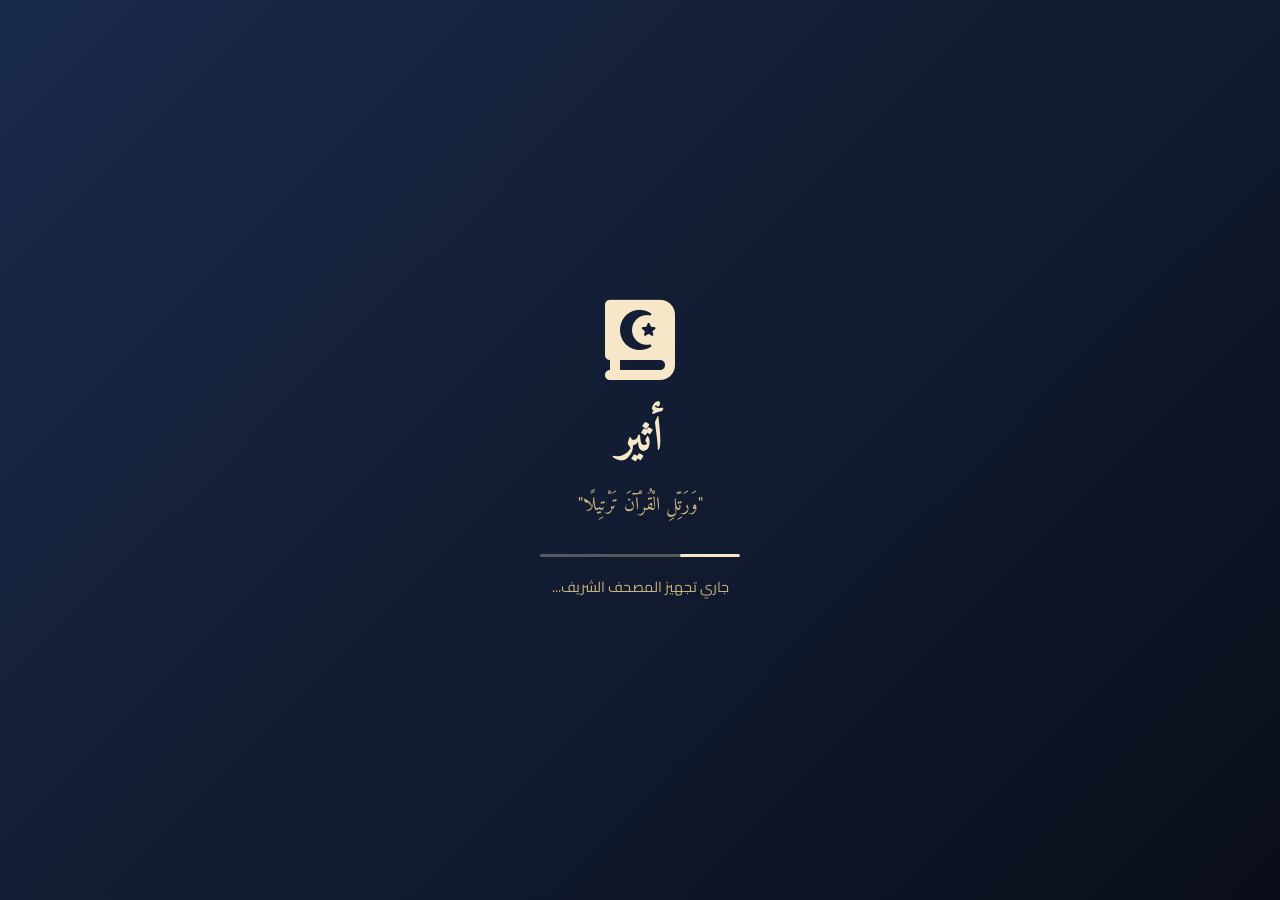
==== index.html @ 5342d375 "Add files via upload" ====
<!DOCTYPE html>
<html lang="ar" dir="rtl">
<head>
    <meta charset="UTF-8">
    <meta name="viewport" content="width=device-width, initial-scale=1.0, viewport-fit=cover">
    <title>أثير | القرآن الكريم</title>

    <meta name="description" content="أثير - منصة قرآنية فاخرة لتلاوة وحفظ القرآن الكريم مع تفسير ميسر وأصوات 15 قارئاً. تجربة روحانية عصرية في بيئة هادئة." />
    <meta property="og:title" content="أثير | القرآن الكريم" />
    <meta property="og:description" content="أثير - منصة قرآنية متكاملة مع تفسير ميسر، أصوات قراء متعددة، وضع التسميع، والإشارات المرجعية. رفيقك الهادئ للحفظ والتدبر." />
    <meta property="og:type" content="website" />
    <meta property="og:url" content="https://sarah-tech-core.github.io/Atheer/" />
    <meta property="og:image" content="https://sarah-tech-core.github.io/Atheer/icon-512.png" />

    <link rel="manifest" href="manifest.json">
    <meta name="theme-color" content="#1a2a4a">
    <meta name="apple-mobile-web-app-capable" content="yes">
    <meta name="apple-mobile-web-app-status-bar-style" content="black-translucent">
    <meta name="apple-mobile-web-app-title" content="أثير">

    <link rel="preconnect" href="https://fonts.googleapis.com">
    <link rel="preconnect" href="https://fonts.gstatic.com" crossorigin>
    <link href="https://fonts.googleapis.com/css2?family=Amiri:ital,wght@0,400;0,700;1,400;1,700&family=Cairo:wght@400;600;700&family=Noto_Naskh_Arabic:wght@400;700&display=swap" rel="stylesheet">
    <link rel="stylesheet" href="style.css">
    <link rel="stylesheet" href="https://cdnjs.cloudflare.com/ajax/libs/font-awesome/6.4.0/css/all.min.css">

    <!-- JSON-LD -->
    <script type="application/ld+json">
    {
        "@context": "https://schema.org",
        "@type": "WebApplication",
        "name": "أثير",
        "alternateName": "Atheer",
        "url": "https://sarah-tech-core.github.io/Atheer/",
        "description": "أثير - منصة قرآنية متكاملة لتلاوة وحفظ القرآن الكريم مع تفسير ميسر وأصوات 15 قارئاً، وضع التسميع الذاتي، والإشارات المرجعية.",
        "applicationCategory": "Education",
        "operatingSystem": "All",
        "browserRequirements": "HTML5, JavaScript, CSS",
        "offers": {
            "@type": "Offer",
            "price": "0",
            "priceCurrency": "USD"
        },
        "image": "https://sarah-tech-core.github.io/Atheer/icon-512.png",
        "author": {
            "@type": "Person",
            "name": "فريق أثير"
        },
        "aggregateRating": {
            "@type": "AggregateRating",
            "ratingValue": "4.9",
            "ratingCount": "127",
            "bestRating": "5"
        }
    }
    </script>
</head>
<body>

    <div id="splash-screen" class="splash-screen">
        <div class="splash-content">
            <i class="fa-solid fa-book-quran splash-icon"></i>
            <h1>أثير</h1>
            <p class="splash-verse">"وَرَتِّلِ الْقُرْآنَ تَرْتِيلًا"</p>
            <div class="splash-loader"><div class="loader-bar"></div></div>
            <p class="splash-loading-text">جاري تجهيز المصحف الشريف...</p>
        </div>
    </div>

    <div id="resume-modal" class="resume-modal style-hidden">
        <div class="resume-modal-content">
            <i class="fa-solid fa-clock-rotate-left resume-icon"></i>
            <h3>هل تريد الاستكمال من حيث توقفت؟</h3>
            <p id="resume-info-text">كانت آخر مرة تتلو فيها سورة <span id="last-surah-name"></span> عند الدقيقة <span id="last-time-text"></span></p>
            <div class="resume-buttons">
                <button id="resume-yes-btn" class="resume-btn resume-yes">نعم، استكمل</button>
                <button id="resume-no-btn" class="resume-btn resume-no">بدأ من جديد</button>
            </div>
        </div>
    </div>

    <div id="privacy-modal" class="privacy-modal style-hidden">
        <div class="privacy-content">
            <div class="privacy-icon">
                <svg xmlns="http://www.w3.org/2000/svg" viewBox="0 0 24 24" fill="none" stroke="currentColor" stroke-width="1.8" stroke-linecap="round" stroke-linejoin="round" style="width: 55px; height: 55px; color: #1a2a4a;">
                    <path d="M12 22s8-4 8-10V5l-8-3-8 3v7c0 6 8 10 8 10z"/>
                    <path d="M12 22V2"/>
                </svg>
            </div>
            <h3>خصوصيتك تهمنا</h3>
            <p>نحن نستخدم <strong>Google Analytics</strong> بشكل مجهول تماماً لتحسين أداء الموقع وفهم كيفية استخدامه. لا يتم جمع أي بيانات شخصية.</p>
            <div class="privacy-actions">
                <button id="privacy-accept" class="privacy-btn accept"><i class="fa-regular fa-circle-check"></i> موافق</button>
                <button id="privacy-reject" class="privacy-btn reject"><i class="fa-regular fa-circle-xmark"></i> رفض</button>
            </div>
        </div>
    </div>
    <div id="privacy-overlay" class="overlay privacy-overlay style-hidden"></div>

    <div id="settings-modal" class="settings-modal style-hidden">
        <div class="settings-content">
            <div class="settings-header">
                <h3><i class="fa-solid fa-sliders-h"></i> الإعدادات</h3>
                <button id="close-settings-btn" class="btn-close-modal-circle" title="إغلاق الإعدادات">
                    <i class="fa-solid fa-xmark"></i>
                </button>
            </div>
            <div class="settings-body">
                <div class="setting-group">
                    <label class="setting-label"><i class="fa-solid fa-palette"></i> الثيم اللوني</label>
                    <div class="theme-options">
                        <button class="theme-option" data-theme="default" style="background: #2c5234; color: white;">الأخضر</button>
                        <button class="theme-option" data-theme="pink" style="background: #b5838d; color: white;">الوردي</button>
                        <button class="theme-option" data-theme="beige" style="background: #f5e6d3; color: #5a3e2b;">البيج</button>
                        <button class="theme-option active" data-theme="navy" style="background: #1a2a4a; color: #f5e7c8;">الأزرق</button>
                    </div>
                </div>

                <div class="setting-group">
                    <label class="setting-label"><i class="fa-solid fa-moon"></i> الوضع الليلي</label>
                    <div class="toggle-switch-container">
                        <input type="checkbox" id="settings-dark-mode-toggle" class="toggle-switch">
                        <label for="settings-dark-mode-toggle" class="toggle-switch-label">فعّل الوضع الليلي</label>
                    </div>
                </div>

                <div class="setting-group">
                    <label class="setting-label"><i class="fa-solid fa-user-shield"></i> الخصوصية والبيانات</label>
                    
                    <button id="clear-bookmarks-btn" class="settings-action-btn delete-action" style="border-color: rgba(219, 68, 85, 0.2); color: #db4455;">
                        <i class="fa-solid fa-trash-can"></i> حذف جميع الإشارات المرجعية
                    </button>
                    
                    <button id="clear-cache-btn" class="settings-action-btn cache-action" style="border-color: rgba(218, 165, 32, 0.2); color: #daa520;">
                        <i class="fa-solid fa-clock-rotate-left"></i> مسح التخزين المؤقت (Cache)
                    </button>

                    <button id="reset-privacy-btn" class="settings-action-btn">
                        <i class="fa-solid fa-arrow-rotate-right"></i> إعادة تعيين خيار الخصوصية
                    </button>
                    
                    <p class="settings-note"><i class="fa-solid fa-lightbulb" style="color: #daa520; margin-left: 4px;"></i> بعد مسح التخزين المؤقت، سيتم إعادة تحميل التطبيق.</p>
                </div>

                <div class="setting-group footer-note">
                    <p class="settings-credit"> أثير | رفيقك الهادئ لتلاوة وحفظ القرآن 🌿🌷</p>
                </div>
            </div>
        </div>
    </div>
    <div id="settings-overlay" class="overlay settings-overlay style-hidden"></div>

    <header>
        <div class="container header-container">
            <h1><i class="fa-solid fa-book-quran"></i> أثير</h1>
            <div class="header-actions">
                <button id="settings-toggle-btn" class="btn-action-nav float-btn" title="الإعدادات">
                    <i class="fa-solid fa-sliders-h"></i>
                </button>
                <button id="bookmark-sidebar-toggle" class="btn-action-nav float-btn" title="الآيات التي تحتاج تثبيت">
                    <i class="fa-solid fa-bookmark"></i>
                    <span id="bookmark-badge" class="badge">0</span>
                </button>
            </div>
        </div>
    </header>

    <section class="controls-section container">
        <div class="search-box">
            <i class="fa-solid fa-magnifying-glass"></i>
            <input type="text" id="search-input" placeholder="ابحث عن اسم السورة أو رقمها...">
        </div>
        <div class="controls-interactive">
            <button id="memorization-mode-btn" class="btn-memorize float-btn-rect">
                <i class="fa-solid fa-eye-slash"></i>
                <span>وضع التسميع الذاتي: معطّل</span>
            </button>
            <button id="auto-play-toggle-btn" class="btn-autoplay active float-btn-rect">
                <i class="fa-solid fa-volume-high"></i>
                <span>التلاوة التلقائية: مفعّلة</span>
            </button>
            <div class="reciter-select">
                <label for="reciter-dropdown">اختر القارئ:</label>
                <select id="reciter-dropdown">
                    <option value="https://server8.mp3quran.net/afs/">مشاري بن راشد العفاسي</option>
                    <option value="https://server10.mp3quran.net/minsh/">محمد الصديق المنشاوي</option>
                    <option value="https://server13.mp3quran.net/husr/">محمود خليل الحصري</option>
                    <option value="https://server10.mp3quran.net/jleel/">خالد الجليل</option>
                    <option value="https://server6.mp3quran.net/abkr/">إدريس أبكر</option>
                    <option value="https://server8.mp3quran.net/frs_a/">فارس عباد</option>
                    <option value="https://server12.mp3quran.net/maher/">ماهر المعيقلي</option>
                    <option value="https://server11.mp3quran.net/sds/">عبد الرحمن السديس</option>
                    <option value="https://server8.mp3quran.net/lhdan/">محمد اللحيدان</option>
                    <option value="https://server11.mp3quran.net/yasser/">ياسر الدوسري</option>
                    <option value="https://server6.mp3quran.net/qtm/">ناصر القطامي</option>
                    <option value="https://server10.mp3quran.net/ajm/">أحمد بن علي العجمي</option>
                    <option value="https://server7.mp3quran.net/s_gmd/">سعد الغامدي</option>
                    <option value="https://server8.mp3quran.net/bu_khtr/">صلاح بو خاطر</option>
                    <option value="https://server11.mp3quran.net/shatri/">أبو بكر الشاطري</option>
                </select>
            </div>
        </div>
    </section>

    <main class="container">
        <div id="global-loading" class="global-loading style-hidden">
            <i class="fa-solid fa-spinner fa-spin"></i>
            <p>جاري تحميل المصحف الشريف...</p>
        </div>
        <div id="surah-container" class="surah-grid"></div>
    </main>

    <div id="quran-modal" class="modal">
        <div class="modal-content">
            <div class="modal-header">
                <h2 id="modal-surah-title">اسم السورة</h2>
                <div class="modal-header-btns">
                    <span id="modal-mode-indicator" class="mode-indicator style-hidden">وضع التسميع نشط 💡 انقر على الآية لكشفها</span>
                    <button id="close-modal" class="btn-close-modal-circle" title="إغلاق">
                        <i class="fa-solid fa-xmark"></i>
                    </button>
                </div>
            </div>
            <div class="modal-body">
                <div id="basmala-container" class="basmala">بِسْمِ اللَّهِ الرَّحْمَٰنِ الرَّحِيمِ</div>
                <div id="ayahs-text-container" class="quran-text"></div>
            </div>
        </div>
    </div>

    <div id="bookmarks-sidebar" class="sidebar">
        <div class="sidebar-header">
            <h3><i class="fa-solid fa-bookmark"></i> آيات تحتاج تثبيت</h3>
            <button id="close-bookmarks-sidebar" class="btn-close-modal-circle" title="إغلاق">
                <i class="fa-solid fa-xmark"></i>
            </button>
        </div>
        <div id="bookmarks-container" class="sidebar-body">
            <p class="empty-msg">لا توجد آيات مضافة حالياً.</p>
        </div>
    </div>

    <div id="sidebar-overlay" class="sidebar-overlay"></div>

    <div class="floating-controls-wrapper">
        <button id="dark-mode-toggle-btn" class="floating-mini-btn" title="تبديل الوضع الليلي">
            <i class="fa-solid fa-sun" id="dark-mode-icon"></i>
        </button>
        <button id="floating-info-btn" class="floating-mini-btn" title="عن أثير">
            <i class="fa-solid fa-power-off"></i>
        </button>
    </div>

    <div id="info-popup-modal" class="modal-info">
        <div class="modal-info-content">
            <div class="modal-info-header">
                <h3><i class="fa-solid fa-circle-info"></i> عن منصة أثير</h3>
                <button id="close-info-modal" class="btn-close-modal-circle" title="إغلاق">
                    <i class="fa-solid fa-xmark"></i>
                </button>
            </div>
            <div class="modal-info-body">
                <p class="main-desc">أثير | رفيقك الهادئ لتلاوة وحفظ القرآن. 🌿🌷<br>
                هنا, في هذه المساحة الهادئة, أردنا أن نصنع لك ملاذاً يجمعك بكتاب الله بأسلوب يملأ قلبك بالسكينة.</p>
                <h4>🌷 ما الذي يجعل تجربتك معنا فريدة؟</h4>
                <ul class="features-list">
                    <li><strong>أصواتٌ تخشع لها القلوب:</strong> اخترنا لك 15 قارئاً من أعذب الأصوات.</li>
                    <li><strong>مصحف مريح للعين:</strong> نعرض لك النص القرآني بالرسم العثماني الأصيل.</li>
                    <li><strong>التفسير الميسر المعتمد:</strong> بنقرة واحدة على أي آية.</li>
                    <li><strong>رفيقك في الحفظ والتثبيت:</strong> وضع التسميع الذاتي والإشارات المرجعية.</li>
                    <li><strong>بحث بلمح البصر:</strong> محرك بحث ذكي.</li>
                    <li><strong>الانتقال التلقائي والتكرار:</strong> لتجربة استماع متواصلة.</li>
                    <li><strong>التوافق اللوني والوضع الليلي:</strong> دعم كامل للعين.</li>
                </ul>
                <hr class="privacy-divider">
                <div class="privacy-section">
                    <h4><i class="fa-solid fa-shield-heart"></i> خصوصيتك تهمنا</h4>
                    <p>نحن نحترم خصوصيتك ولا نجمع أي بيانات شخصية عنك.</p>
                </div>
                <p class="footer-blessing">جعل الله القرآن ربيع قلبك ونور صدرك. 🌿🌷</p>
            </div>
        </div>
    </div>

    <div id="tafseer-popup" class="tafseer-tooltip style-hidden">
        <div class="tafseer-popup-header">
            <span><i class="fa-solid fa-book-open"></i> التفسير الميسر</span>
            <button id="close-tafseer-btn" class="btn-close-modal-circle" title="إغلاق">
                <i class="fa-solid fa-xmark"></i>
            </button>
        </div>
        <div id="tafseer-popup-content" class="tafseer-popup-body">جاري تحميل التفسير...</div>
    </div>

    <footer class="audio-player-footer">
        <div class="container player-container">
            <div class="now-playing">
                <span id="current-surah-title">اختر سورة للاستماع والقراءة</span>
                <span id="current-reciter-name">(العفاسي)</span>
            </div>
            <div class="player-extra-controls">
                <button id="loop-surah-btn" class="btn-player-opt" title="تكرار السورة">
                    <i class="fa-solid fa-rotate-left"></i> تكرار: <span id="loop-status">معطل</span>
                </button>
                <button id="next-surah-btn" class="btn-player-opt active" title="الانتقال التلقائي">
                    <i class="fa-solid fa-forward-step"></i> انتقال: <span id="next-status">مفعل</span>
                </button>
            </div>
            <div class="audio-player-enhanced">
                <audio id="main-audio" controls></audio>
            </div>
        </div>
        <p style="font-size: 0.75rem; text-align: center; margin-top: 15px; color: var(--text-color); opacity: 0.6; width: 100%;">
            نحن نستخدم Google Analytics لتحسين الأداء.
        </p>
    </footer>

    <script>
        if ('serviceWorker' in navigator) {
            window.addEventListener('load', () => {
                navigator.serviceWorker.register('./sw.js').then(reg => {
                    console.log('Service Worker registered successfully:', reg.scope);
                }).catch(err => {
                    console.error('Service Worker registration failed:', err);
                });
            });
        }
    </script>

    <script src="script.js"></script>
</body>
</html>
---- style.css ----
:root {
    --bg-color: #fcfaf2;
    --card-bg: #ffffff;
    --text-color: #1a2a3a;
    --accent-color: #2c5234;
    --shadow-color: rgba(0, 0, 0, 0.05);
    --border-color: #e6dfd3;
    --modal-overlay: rgba(26, 42, 58, 0.4);
    --ayah-number-color: #8c764d;
    --btn-memorize-bg: #e6f4ea;
    --btn-memorize-color: #137333;
    --btn-autoplay-bg: #e8f0fe;
    --btn-autoplay-color: #1a73e8;
    --revealed-ayah-color: #b07d2a;
    --active-ayah-bg: rgba(44, 82, 52, 0.12);
    --active-ayah-border: #2c5234;
    --mem-opacity: 0.0;
    --mem-bg-color: #e6dfd3;
    --muted-color: #888;
}

[data-theme-color="pink"] {
    --bg-color: #fcf3ef;
    --card-bg: #fffaf5;
    --text-color: #4a3b3a;
    --accent-color: #b5838d;
    --shadow-color: rgba(181, 131, 141, 0.15);
    --border-color: #f0e0da;
    --modal-overlay: rgba(74, 59, 58, 0.3);
    --ayah-number-color: #b5838d;
    --btn-memorize-bg: #f7edea;
    --btn-memorize-color: #b5838d;
    --btn-autoplay-bg: #f7edea;
    --btn-autoplay-color: #b5838d;
    --revealed-ayah-color: #b5838d;
    --active-ayah-bg: rgba(181, 131, 141, 0.15);
    --active-ayah-border: #b5838d;
    --mem-bg-color: #f0e0da;
    --muted-color: #a68a86;
}

[data-theme-color="beige"] {
    --bg-color: #f8f0e6;
    --card-bg: #fffcf7;
    --text-color: #4a3520;
    --accent-color: #b8956e;
    --shadow-color: rgba(184, 149, 110, 0.15);
    --border-color: #e6d5c0;
    --modal-overlay: rgba(74, 53, 32, 0.3);
    --ayah-number-color: #b8956e;
    --btn-memorize-bg: #f3e8dd;
    --btn-memorize-color: #b8956e;
    --btn-autoplay-bg: #f3e8dd;
    --btn-autoplay-color: #b8956e;
    --revealed-ayah-color: #b8956e;
    --active-ayah-bg: rgba(184, 149, 110, 0.15);
    --active-ayah-border: #b8956e;
    --mem-bg-color: #e6d5c0;
    --muted-color: #a68a72;
}

[data-theme-color="navy"] {
    --bg-color: #e8e4dc;
    --card-bg: #fcf9f3;
    --text-color: #1a2a3a;
    --accent-color: #1a2a4a;
    --shadow-color: rgba(26, 42, 74, 0.1);
    --border-color: #c8c0b4;
    --modal-overlay: rgba(26, 42, 74, 0.3);
    --ayah-number-color: #1a2a4a;
    --btn-memorize-bg: #d6d2c8;
    --btn-memorize-color: #1a2a4a;
    --btn-autoplay-bg: #d6d2c8;
    --btn-autoplay-color: #1a2a4a;
    --revealed-ayah-color: #1a2a4a;
    --active-ayah-bg: rgba(26, 42, 74, 0.12);
    --active-ayah-border: #1a2a4a;
    --mem-bg-color: #c8c0b4;
    --muted-color: #6a7a8a;
}

/* ===== الوضع الليلي العام ===== */
[data-theme="dark"] {
    --bg-color: #0F172A;
    --card-bg: #1E293B;
    --text-color: #F1F5F9;
    --accent-color: #2DD4BF;
    --border-color: #334155;
    --shadow-color: rgba(0, 0, 0, 0.25);
    --modal-overlay: rgba(15, 23, 42, 0.7);
    --ayah-number-color: #F59E0B;
    --btn-memorize-bg: rgba(45, 212, 191, 0.15);
    --btn-memorize-color: #2DD4BF;
    --btn-autoplay-bg: rgba(26, 115, 232, 0.2);
    --btn-autoplay-color: #3b82f6;
    --revealed-ayah-color: #F59E0B;
    --mem-bg-color: #334155;
    --muted-color: #94a3b8;
}

/* ===== الوضع الليلي الخاص بالثيم الأخضر الزيتوني (افتراضي) ===== */
[data-theme="dark"][data-theme-color="default"] {
    --bg-color: #0a170e;
    --card-bg: #14261a;
    --text-color: #e8f0e5;
    --accent-color: #6a9c6a;
    --border-color: #1e3a24;
    --shadow-color: rgba(0, 0, 0, 0.5);
    --modal-overlay: rgba(10, 23, 14, 0.85);
    --ayah-number-color: #b8c49a;
    --btn-memorize-bg: rgba(106, 156, 106, 0.2);
    --btn-memorize-color: #6a9c6a;
    --btn-autoplay-bg: rgba(106, 156, 106, 0.2);
    --btn-autoplay-color: #6a9c6a;
    --revealed-ayah-color: #c9d6a8;
    --active-ayah-bg: rgba(106, 156, 106, 0.2);
    --active-ayah-border: #6a9c6a;
    --mem-bg-color: #1e3a24;
    --muted-color: #8aa88a;
}

/* ===== الوضع الليلي مع الثيم الوردي ===== */
[data-theme="dark"][data-theme-color="pink"] {
    --bg-color: #2a1f1e;
    --card-bg: #3d2c2a;
    --text-color: #f0e6e4;
    --accent-color: #d4a0ae;
    --border-color: #5a4441;
    --shadow-color: rgba(0, 0, 0, 0.4);
    --modal-overlay: rgba(42, 31, 30, 0.75);
    --ayah-number-color: #c998a6;
    --btn-memorize-bg: rgba(212, 160, 174, 0.2);
    --btn-memorize-color: #d4a0ae;
    --btn-autoplay-bg: rgba(212, 160, 174, 0.2);
    --btn-autoplay-color: #d4a0ae;
    --revealed-ayah-color: #d4a0ae;
    --active-ayah-bg: rgba(212, 160, 174, 0.2);
    --active-ayah-border: #d4a0ae;
    --mem-bg-color: #5a4441;
    --muted-color: #b09890;
}

/* ===== الوضع الليلي مع الثيم البيج (بني) ===== */
[data-theme="dark"][data-theme-color="beige"] {
    --bg-color: #2a1f16;
    --card-bg: #3d3025;
    --text-color: #f0e6d8;
    --accent-color: #c9a87c;
    --border-color: #5a4a3a;
    --shadow-color: rgba(0, 0, 0, 0.5);
    --modal-overlay: rgba(42, 31, 22, 0.8);
    --ayah-number-color: #c9a87c;
    --btn-memorize-bg: rgba(201, 168, 124, 0.2);
    --btn-memorize-color: #c9a87c;
    --btn-autoplay-bg: rgba(201, 168, 124, 0.2);
    --btn-autoplay-color: #c9a87c;
    --revealed-ayah-color: #c9a87c;
    --active-ayah-bg: rgba(201, 168, 124, 0.2);
    --active-ayah-border: #c9a87c;
    --mem-bg-color: #5a4a3a;
    --muted-color: #b09a80;
}

/* ===== الوضع الليلي مع الثيم الأزرق الداكن (كحلي داكن) ===== */
[data-theme="dark"][data-theme-color="navy"] {
    --bg-color: #0a0e1a;
    --card-bg: #141c2e;
    --text-color: #e8e4dc;
    --accent-color: #6a8cba;
    --border-color: #2a3a4a;
    --shadow-color: rgba(0, 0, 0, 0.6);
    --modal-overlay: rgba(10, 14, 26, 0.85);
    --ayah-number-color: #8aaccc;
    --btn-memorize-bg: rgba(106, 140, 186, 0.2);
    --btn-memorize-color: #6a8cba;
    --btn-autoplay-bg: rgba(106, 140, 186, 0.2);
    --btn-autoplay-color: #6a8cba;
    --revealed-ayah-color: #8aaccc;
    --active-ayah-bg: rgba(106, 140, 186, 0.2);
    --active-ayah-border: #6a8cba;
    --mem-bg-color: #2a3a4a;
    --muted-color: #7a8a9a;
}

/* ===== باقي الأنماط الأساسية ===== */
* {
    box-sizing: border-box;
    margin: 0;
    padding: 0;
    font-family: 'Amiri', 'Segoe UI', Tahoma, Geneva, Verdana, sans-serif;
    transition: background-color 0.3s, color 0.3s, transform 0.3s, box-shadow 0.3s;
}

body {
    background-color: var(--bg-color);
    color: var(--text-color);
    padding-bottom: 140px;
}

.container {
    width: 90%;
    max-width: 1200px;
    margin: 0 auto;
}

header {
    background-color: var(--card-bg);
    border-bottom: 1px solid var(--border-color);
    padding: 15px 0;
    box-shadow: 0 4px 10px var(--shadow-color);
}
.header-container {
    display: flex;
    justify-content: space-between;
    align-items: center;
}
header h1 {
    font-size: 1.6rem;
    color: var(--accent-color);
}
.header-actions {
    display: flex;
    align-items: center;
    gap: 15px;
}

.float-btn {
    background-color: var(--card-bg);
    border: 1px solid var(--border-color);
    width: 45px;
    height: 45px;
    cursor: pointer;
    border-radius: 50% !important;
    color: var(--text-color);
    font-size: 1.1rem;
    display: flex;
    align-items: center;
    justify-content: center;
    position: relative;
    box-shadow: 0 4px 8px rgba(0,0,0,0.08);
}
.float-btn:hover {
    background-color: var(--bg-color);
    border-color: var(--accent-color);
    transform: translateY(-3px);
    box-shadow: 0 6px 12px rgba(0,0,0,0.15);
}

.float-btn-rect {
    border-radius: 25px !important;
    box-shadow: 0 4px 6px rgba(0,0,0,0.05);
}
.float-btn-rect:hover {
    transform: translateY(-2px);
    box-shadow: 0 6px 12px rgba(0,0,0,0.1);
}

.badge {
    position: absolute;
    top: -2px;
    left: -2px;
    background-color: #e74c3c;
    color: white;
    font-size: 0.75rem;
    padding: 2px 6px;
    border-radius: 50%;
    font-weight: bold;
}

.controls-section {
    display: flex;
    flex-wrap: wrap;
    gap: 15px;
    margin: 25px auto;
    align-items: center;
}
.search-box {
    flex: 2;
    min-width: 280px;
    position: relative;
}
.search-box i {
    position: absolute;
    right: 15px;
    top: 50%;
    transform: translateY(-50%);
    color: var(--muted-color);
}
.search-box input {
    width: 100%;
    padding: 12px 40px 12px 15px;
    border: 1px solid var(--border-color);
    border-radius: 25px;
    background-color: var(--card-bg);
    color: var(--text-color);
    font-size: 1rem;
    box-shadow: 0 2px 5px var(--shadow-color);
}
.controls-interactive {
    display: flex;
    flex: 3;
    flex-wrap: wrap;
    gap: 15px;
    justify-content: flex-end;
    align-items: center;
}
.btn-memorize {
    background-color: var(--btn-memorize-bg);
    color: var(--btn-memorize-color);
    border: 1px solid var(--accent-color);
    padding: 11px 18px;
    cursor: pointer;
    font-weight: bold;
    font-size: 0.95rem;
    display: flex;
    align-items: center;
    gap: 8px;
}
.btn-memorize.active {
    background-color: #e74c3c;
    color: white;
    border-color: #c0392b;
}
.btn-autoplay {
    background-color: var(--btn-autoplay-bg);
    color: var(--btn-autoplay-color);
    border: 1px solid var(--btn-autoplay-color);
    padding: 11px 18px;
    cursor: pointer;
    font-weight: bold;
    font-size: 0.95rem;
    display: flex;
    align-items: center;
    gap: 8px;
}
.btn-autoplay.muted {
    background-color: var(--bg-color);
    color: var(--muted-color);
    border-color: var(--border-color);
}
.reciter-select {
    display: flex;
    align-items: center;
    gap: 8px;
}
.reciter-select select {
    padding: 10px 15px;
    border-radius: 20px;
    border: 1px solid var(--border-color);
    background: var(--card-bg);
    color: var(--text-color);
    cursor: pointer;
    font-weight: bold;
}

.style-hidden {
    display: none !important;
}

/* ===== شبكة السور ===== */
.surah-grid {
    display: grid;
    gap: 12px;
    margin-top: 20px;
}

@media (min-width: 1200px) {
    .surah-grid {
        grid-template-columns: repeat(6, 1fr);
        gap: 14px;
    }
    .container { max-width: 1300px; }
}

@media (min-width: 768px) and (max-width: 1199px) {
    .surah-grid {
        grid-template-columns: repeat(4, 1fr);
        gap: 12px;
    }
    .surah-card { padding: 8px 8px; }
    .surah-name { font-size: 0.8rem; }
    .surah-number { width: 26px; height: 26px; font-size: 0.65rem; }
    .quran-text { font-size: 1.1rem; word-spacing: 3px; line-height: 2.3; }
}

@media (max-width: 767px) {
    .surah-grid {
        grid-template-columns: 1fr 1fr;
        gap: 8px;
    }
    .surah-card {
        flex-direction: row;
        justify-content: space-between;
        align-items: center;
        aspect-ratio: auto;
        padding: 8px 6px;
        border-radius: 10px;
        min-height: 56px;
    }
    .surah-info {
        flex-direction: row;
        gap: 6px;
        align-items: center;
        justify-content: flex-start;
        flex: 1;
    }
    .surah-number {
        width: 32px;
        height: 32px;
        font-size: 0.7rem;
    }
    .surah-name {
        font-size: 0.75rem;
        line-height: 1.2;
        white-space: nowrap;
        overflow: hidden;
        text-overflow: ellipsis;
        max-width: 70px;
    }
    .surah-type {
        font-size: 0.5rem;
        line-height: 1.2;
        white-space: nowrap;
    }
    .play-icon {
        font-size: 1rem;
        margin-right: 2px;
        flex-shrink: 0;
    }
}

.surah-card {
    background-color: var(--card-bg);
    border: 1px solid var(--border-color);
    border-radius: 10px;
    padding: 10px 8px;
    display: flex;
    justify-content: space-between;
    align-items: center;
    cursor: pointer;
    box-shadow: 0 4px 6px var(--shadow-color);
    transition: all 0.3s ease;
}
.surah-card:hover {
    border-color: var(--accent-color);
    transform: translateY(-3px);
    box-shadow: 0 6px 12px var(--shadow-color);
}
.surah-info {
    display: flex;
    align-items: center;
    gap: 8px;
}
.surah-number {
    background-color: var(--bg-color);
    color: var(--accent-color);
    width: 30px;
    height: 30px;
    display: flex;
    align-items: center;
    justify-content: center;
    border-radius: 50%;
    font-weight: bold;
    font-size: 0.75rem;
    border: 1px solid var(--border-color);
    flex-shrink: 0;
}
.surah-name {
    font-weight: bold;
    font-size: 0.85rem;
    line-height: 1.2;
}
.surah-type {
    font-size: 0.6rem;
    color: var(--muted-color);
    line-height: 1.2;
}
.play-icon {
    font-size: 1.1rem;
    color: var(--accent-color);
    flex-shrink: 0;
}

/* ===== نافذة السورة ===== */
.modal {
    display: none;
    position: fixed;
    top: 0;
    left: 0;
    width: 100%;
    height: 100%;
    background-color: var(--modal-overlay);
    z-index: 1000;
}
.modal-content {
    background-color: var(--card-bg);
    width: 92%;
    max-width: 900px;
    height: auto;
    max-height: 85vh;
    margin: 5vh auto;
    border-radius: 15px;
    display: flex;
    flex-direction: column;
    box-shadow: 0 10px 30px rgba(0,0,0,0.2);
}
.modal-header {
    padding: 16px 20px;
    border-bottom: 1px solid var(--border-color);
    display: flex;
    justify-content: space-between;
    align-items: center;
    flex-wrap: wrap;
    gap: 10px;
    flex-shrink: 0;
}
.modal-header-btns {
    display: flex;
    align-items: center;
    gap: 15px;
}
.mode-indicator {
    font-size: 0.85rem;
    font-family: 'Cairo', sans-serif;
    color: var(--ayah-number-color);
    font-weight: 600;
}

.modal-body {
    padding: 20px 25px;
    overflow-y: auto;
    flex: 0 1 auto;
    line-height: 2.4;
    text-align: center;
    scroll-behavior: smooth;
}
.basmala {
    font-size: 1.8rem;
    margin-bottom: 20px;
    color: var(--accent-color);
}
.quran-text {
    word-spacing: 4px;
    font-size: 1.3rem;
    line-height: 2.4;
}
.ayah-block {
    display: inline;
    position: relative;
    padding: 2px 4px;
    border-radius: 6px;
    cursor: pointer;
    user-select: none;
    transition: background-color 0.2s ease, border-radius 0.2s ease;
}
.ayah-block:hover {
    background-color: rgba(44,82,52,0.06);
}
[data-theme="dark"] .ayah-block:hover {
    background-color: rgba(45,212,191,0.08);
}
.active-ayah {
    background-color: var(--active-ayah-bg) !important;
    border-bottom: 2px solid var(--active-ayah-border);
}
.ayah-num {
    color: var(--ayah-number-color);
    font-weight: bold;
    font-size: 0.75rem;
    margin-left: 4px;
    pointer-events: none;
}
.ayah-bookmark-btn {
    font-size: 0.8rem;
    color: #bbb;
    cursor: pointer;
    margin-left: 8px;
    transition: color 0.2s;
}
.ayah-bookmark-btn:hover, .ayah-bookmark-btn.bookmarked { color: #e74c3c; }

.memorization-active .ayah-text-content {
    background-color: var(--mem-bg-color);
    color: transparent !important;
    opacity: var(--mem-opacity);
    border-radius: 4px;
    user-select: none;
    -webkit-user-select: none;
}
.memorization-active .ayah-block.revealed .ayah-text-content {
    background-color: transparent;
    color: var(--revealed-ayah-color) !important;
    opacity: 1;
}

/* ===== القائمة الجانبية ===== */
.sidebar {
    position: fixed;
    top: 0;
    left: -350px;
    width: 330px;
    height: 100%;
    background-color: var(--card-bg);
    box-shadow: 4px 0 15px rgba(0,0,0,0.1);
    transition: left 0.3s ease;
    z-index: 1050;
    display: flex;
    flex-direction: column;
}
.sidebar.open { left: 0; }
.sidebar-header {
    padding: 20px;
    border-bottom: 1px solid var(--border-color);
    display: flex;
    justify-content: space-between;
    align-items: center;
}
.sidebar-body { padding: 20px; overflow-y: auto; flex: 1; }

.bookmarked-item {
    background: var(--bg-color);
    border: 1px solid var(--border-color);
    padding: 15px;
    border-radius: 10px;
    margin-bottom: 15px;
}
.bookmark-item-title { font-weight: bold; color: var(--accent-color); margin-bottom: 5px; font-size: 0.95rem; }
.bookmark-item-text { font-size: 1.1rem; line-height: 1.8; margin-bottom: 12px; }

.sidebar-overlay {
    display: none;
    position: fixed;
    top: 0;
    left: 0;
    width: 100%;
    height: 100%;
    background-color: rgba(0,0,0,0.4);
    z-index: 1040;
}
.sidebar-overlay.open { display: block; }

/* ===== شريط الصوت ===== */
.audio-player-footer {
    position: fixed;
    bottom: 0;
    left: 0;
    width: 100%;
    background-color: var(--card-bg);
    border-top: 1px solid var(--border-color);
    padding: 15px 0;
    box-shadow: 0 -4px 15px var(--shadow-color);
    z-index: 900;
}
.player-container {
    display: flex;
    justify-content: space-between;
    align-items: center;
    flex-wrap: wrap;
    gap: 15px;
}
.now-playing { font-weight: bold; }
#current-reciter-name { color: var(--muted-color); font-size: 0.9rem; margin-right: 5px; }
.global-loading { text-align: center; padding: 60px; font-size: 1.2rem; color: var(--accent-color); }

.floating-controls-wrapper {
    position: fixed;
    bottom: 155px;
    left: 20px;
    display: flex;
    flex-direction: column;
    gap: 10px;
    z-index: 999;
}
.floating-mini-btn {
    background-color: var(--accent-color);
    color: var(--card-bg);
    border: none;
    width: 38px;
    height: 38px;
    border-radius: 50%;
    font-size: 1.05rem;
    cursor: pointer;
    display: flex;
    align-items: center;
    justify-content: center;
    box-shadow: 0 3px 10px var(--shadow-color);
}
.floating-mini-btn:hover { transform: scale(1.1); opacity: 0.9; }

.modal-info {
    display: none;
    position: fixed;
    top: 0;
    left: 0;
    width: 100%;
    height: 100%;
    background-color: var(--modal-overlay);
    z-index: 2000;
    animation: fadeIn 0.3s ease;
}
.modal-info-content {
    background-color: var(--card-bg);
    width: 90%;
    max-width: 650px;
    margin: 10vh auto;
    max-height: 80vh;
    border-radius: 16px;
    border: 1px solid var(--border-color);
    box-shadow: 0 15px 40px rgba(0,0,0,0.25);
    display: flex;
    flex-direction: column;
}
.modal-info-header {
    padding: 18px 25px;
    border-bottom: 1px solid var(--border-color);
    display: flex;
    justify-content: space-between;
    align-items: center;
    background-color: var(--bg-color);
    border-top-left-radius: 16px;
    border-top-right-radius: 16px;
}
.modal-info-header h3 { color: var(--accent-color); font-size: 1.3rem; display: flex; align-items: center; gap: 10px; }
.modal-info-body { padding: 25px; overflow-y: auto; line-height: 1.8; font-size: 1.05rem; color: var(--text-color); text-align: justify; }
.main-desc { margin-bottom: 20px; }
.modal-info-body h4 { color: var(--accent-color); margin: 20px 0 10px 0; font-size: 1.15rem; }
.features-list { list-style: none; padding-right: 10px; margin-bottom: 25px; }
.features-list li { margin-bottom: 12px; position: relative; padding-right: 15px; }
.features-list li::before { content: "•"; color: var(--accent-color); font-weight: bold; position: absolute; right: 0; }
.privacy-divider { margin: 25px 0 20px 0; border: none; height: 1px; background: linear-gradient(to left, var(--border-color), transparent); }
.privacy-section {
    background-color: var(--bg-color);
    border-radius: 12px;
    padding: 20px;
    margin: 15px 0 20px 0;
    border-right: 4px solid var(--accent-color);
}
.privacy-section h4 { color: var(--accent-color); margin-top: 0 !important; margin-bottom: 12px !important; display: flex; align-items: center; gap: 8px; }
.privacy-section p { font-size: 0.95rem; line-height: 1.7; margin: 0; opacity: 0.9; }
.support-box {
    background-color: var(--bg-color);
    border: 1px solid var(--border-color);
    padding: 20px;
    border-radius: 12px;
    text-align: center;
    margin-bottom: 20px;
}
.youtube-link {
    display: inline-flex;
    align-items: center;
    gap: 8px;
    margin-top: 15px;
    background-color: #ff0000;
    color: white;
    text-decoration: none;
    padding: 10px 24px;
    border-radius: 25px;
    font-weight: bold;
    font-size: 1.1rem;
    box-shadow: 0 4px 10px rgba(255,0,0,0.2);
}
.youtube-link:hover { background-color: #cc0000; transform: translateY(-2px); box-shadow: 0 6px 15px rgba(255,0,0,0.4); }
.footer-blessing { text-align: center; font-weight: bold; color: var(--accent-color); margin-top: 15px; }

@keyframes fadeIn { from { opacity: 0; transform: translateY(-10px); } to { opacity: 1; transform: translateY(0); } }

.tafseer-tooltip {
    position: fixed;
    z-index: 2000;
    width: 340px;
    max-width: 92vw;
    background-color: var(--card-bg);
    border: 1px solid var(--accent-color);
    border-radius: 14px;
    box-shadow: 0 12px 30px rgba(0,0,0,0.2);
    display: flex;
    flex-direction: column;
    overflow: hidden;
    animation: fadeInTafseer 0.2s cubic-bezier(0.16,1,0.3,1);
}
.tafseer-popup-header {
    background-color: var(--bg-color);
    padding: 10px 14px;
    display: flex;
    justify-content: space-between;
    align-items: center;
    border-bottom: 1px solid var(--border-color);
    font-size: 0.9rem;
    font-weight: bold;
    color: var(--accent-color);
    font-family: 'Cairo', sans-serif;
}
.tafseer-popup-body { padding: 15px; font-size: 1.1rem; line-height: 1.7; text-align: justify; color: var(--text-color); max-height: 220px; overflow-y: auto; font-family: 'Cairo', sans-serif; }
@keyframes fadeInTafseer { from { opacity: 0; transform: translateY(6px) scale(0.98); } to { opacity: 1; transform: translateY(0) scale(1); } }

.player-extra-controls { display: flex; gap: 10px; align-items: center; }
.btn-player-opt {
    background-color: var(--bg-color);
    color: var(--text-color);
    border: 1px solid var(--border-color);
    padding: 6px 12px;
    border-radius: 15px;
    font-size: 0.85rem;
    font-weight: bold;
    cursor: pointer;
    display: flex;
    align-items: center;
    gap: 5px;
}
.btn-player-opt:hover { border-color: var(--accent-color); background-color: var(--card-bg); }
.btn-player-opt.active { background-color: var(--btn-memorize-bg); color: var(--btn-memorize-color); border-color: var(--btn-memorize-color); }

.bookmark-card-actions { display: flex; justify-content: flex-end; gap: 10px; margin-top: 5px; }
.btn-sidebar-circle {
    width: 32px;
    height: 32px;
    border-radius: 50%;
    border: 1px solid var(--border-color);
    background-color: var(--card-bg);
    display: flex;
    align-items: center;
    justify-content: center;
    font-size: 0.9rem;
    cursor: pointer;
}
.btn-sidebar-circle.copy-btn { color: #10b981; }
.btn-sidebar-circle.copy-btn:hover { background-color: #e6f4ea; border-color: #10b981; transform: scale(1.1); }
.btn-sidebar-circle.delete-btn { color: #ef4444; }
.btn-sidebar-circle.delete-btn:hover { background-color: #fce8e6; border-color: #ef4444; transform: scale(1.1); }

.audio-player-enhanced {
    display: flex;
    flex-direction: column;
    gap: 8px;
    width: 100%;
    max-width: 400px;
}
.audio-player-enhanced audio {
    width: 100%;
}

/* ===== 🎯 زر الإغلاق الموحد (مثل زر الإعدادات) ===== */
.btn-close-modal-circle {
    width: 38px;
    height: 38px;
    border-radius: 50%;
    border: 1px solid var(--border-color);
    background-color: var(--bg-color);
    color: var(--text-color);
    font-size: 1.1rem;
    cursor: pointer;
    display: flex;
    align-items: center;
    justify-content: center;
    flex-shrink: 0;
    box-shadow: 0 2px 6px rgba(0, 0, 0, 0.06);
    transition: all 0.3s cubic-bezier(0.34, 1.56, 0.64, 1);
}
.btn-close-modal-circle:hover {
    background-color: #fce8e6;
    border-color: #ef4444;
    color: #ef4444;
    transform: rotate(90deg) scale(1.08);
    box-shadow: 0 4px 12px rgba(239, 68, 68, 0.2);
}
.btn-close-modal-circle:active {
    transform: rotate(90deg) scale(0.95);
}

/* ===== شاشة البداية (Splash Screen) - الآن باللون الأزرق ===== */
.splash-screen {
    position: fixed;
    top: 0;
    left: 0;
    width: 100%;
    height: 100%;
    background: linear-gradient(135deg, #1a2a4a 0%, #0a0e1a 100%); /* ✅ تغيير إلى الأزرق الداكن */
    z-index: 9999;
    display: flex;
    align-items: center;
    justify-content: center;
    transition: opacity 0.6s ease, visibility 0.6s ease;
}
.splash-content { text-align: center; animation: splashFadeInUp 0.8s ease; }
.splash-icon { font-size: 5rem; color: #f5e7c8; margin-bottom: 1rem; animation: splashPulse 1.5s infinite ease-in-out; }
.splash-content h1 { font-size: 3rem; color: #f5e7c8; font-family: 'Amiri', serif; margin-bottom: 0.5rem; }
.splash-verse { font-size: 1.2rem; color: #c9b37c; font-family: 'Amiri', serif; margin-bottom: 2rem; }
.splash-loader { width: 200px; height: 3px; background-color: rgba(245,231,200,0.3); border-radius: 3px; margin: 0 auto; overflow: hidden; }
.loader-bar { width: 30%; height: 100%; background-color: #f5e7c8; border-radius: 3px; animation: loaderMove 1.2s infinite ease-in-out; }
.splash-loading-text { margin-top: 1rem; color: #c9b37c; font-size: 0.9rem; font-family: 'Cairo', sans-serif; }
@keyframes splashFadeInUp { from { opacity: 0; transform: translateY(20px); } to { opacity: 1; transform: translateY(0); } }
@keyframes splashPulse { 0%,100% { transform: scale(1); } 50% { transform: scale(1.1); } }
@keyframes loaderMove { 0% { transform: translateX(-100%); } 50% { transform: translateX(200%); } 100% { transform: translateX(-100%); } }
.splash-screen.fade-out { opacity: 0; visibility: hidden; }

/* ===== باقي الأنماط ===== */
.resume-modal {
    position: fixed;
    top: 0;
    left: 0;
    width: 100%;
    height: 100%;
    background-color: var(--modal-overlay);
    z-index: 2100;
    display: flex;
    align-items: center;
    justify-content: center;
}
.resume-modal-content {
    background-color: var(--card-bg);
    border-radius: 20px;
    padding: 30px;
    text-align: center;
    max-width: 400px;
    width: 90%;
    animation: fadeIn 0.3s ease;
    border: 1px solid var(--border-color);
    box-shadow: 0 20px 40px rgba(0,0,0,0.2);
}
.resume-icon { font-size: 3rem; color: var(--accent-color); margin-bottom: 15px; }
.resume-modal-content h3 { color: var(--text-color); margin-bottom: 10px; font-size: 1.3rem; }
.resume-modal-content p { color: var(--text-color); opacity: 0.8; margin-bottom: 20px; }
.resume-buttons { display: flex; gap: 15px; justify-content: center; }
.resume-btn { padding: 10px 25px; border-radius: 30px; border: none; cursor: pointer; font-weight: bold; font-size: 1rem; transition: transform 0.2s, opacity 0.2s; }
.resume-btn:hover { transform: translateY(-2px); }
.resume-yes { background-color: var(--accent-color); color: white; }
.resume-no { background-color: var(--border-color); color: var(--text-color); }

.toast-notification {
    position: fixed;
    bottom: 120px;
    left: 50%;
    transform: translateX(-50%);
    background-color: var(--accent-color);
    color: white;
    padding: 8px 20px;
    border-radius: 40px;
    font-size: 0.85rem;
    z-index: 3000;
    animation: toastFade 2s ease forwards;
    font-family: 'Cairo', sans-serif;
    white-space: nowrap;
}
@keyframes toastFade {
    0% { opacity: 0; transform: translateX(-50%) translateY(20px); }
    15% { opacity: 1; transform: translateX(-50%) translateY(0); }
    85% { opacity: 1; transform: translateX(-50%) translateY(0); }
    100% { opacity: 0; transform: translateX(-50%) translateY(-20px); visibility: hidden; }
}

.privacy-modal {
    position: fixed;
    top: 0;
    left: 0;
    width: 100%;
    height: 100%;
    z-index: 1001;
    display: flex;
    justify-content: center;
    align-items: center;
    padding: 20px;
}
.privacy-modal:not(.style-hidden) { display: flex; }
.privacy-content {
    background: var(--card-bg);
    backdrop-filter: blur(20px);
    border-radius: 32px;
    max-width: 480px;
    width: 100%;
    padding: 36px 32px;
    box-shadow: 0 40px 80px rgba(0,0,0,0.15);
    border: 1px solid var(--border-color);
    animation: fadeIn 0.5s ease;
    text-align: center;
}
.privacy-icon { font-size: 3.5rem; color: var(--accent-color); margin-bottom: 12px; }
.privacy-content h3 { font-size: 1.6rem; color: var(--text-color); margin-bottom: 10px; }
.privacy-content p { color: var(--text-color); font-size: 1.05rem; line-height: 1.7; margin-bottom: 28px; opacity: 0.9; }
.privacy-actions { display: flex; gap: 14px; justify-content: center; flex-wrap: wrap; }
.privacy-btn {
    padding: 12px 28px;
    border-radius: 60px;
    font-size: 1rem;
    font-weight: 500;
    cursor: pointer;
    transition: all 0.3s;
    display: flex;
    align-items: center;
    gap: 10px;
    border: none;
    min-height: 50px;
    justify-content: center;
    min-width: 130px;
}
.privacy-btn.accept {
    background: var(--accent-color);
    color: white;
    box-shadow: 0 8px 25px rgba(44,82,52,0.2);
}
.privacy-btn.accept:hover { transform: translateY(-2px); box-shadow: 0 12px 35px rgba(44,82,52,0.3); }
.privacy-btn.reject {
    background: var(--bg-color);
    color: var(--text-color);
    border: 1px solid var(--border-color);
}
.privacy-btn.reject:hover { background: var(--border-color); }
.privacy-overlay {
    position: fixed;
    inset: 0;
    background: rgba(0,0,0,0.2);
    backdrop-filter: blur(4px);
    z-index: 999;
}

.settings-modal {
    position: fixed;
    top: 0;
    left: 0;
    width: 100%;
    height: 100%;
    z-index: 1100;
    display: flex;
    justify-content: center;
    align-items: center;
    padding: 20px;
}
.settings-modal:not(.style-hidden) { display: flex; }
.settings-content {
    background: var(--card-bg);
    backdrop-filter: blur(20px);
    border-radius: 28px;
    max-width: 500px;
    width: 100%;
    max-height: 90vh;
    overflow-y: auto;
    box-shadow: 0 20px 60px rgba(0,0,0,0.15);
    border: 1px solid var(--border-color);
    animation: fadeIn 0.4s ease;
    padding: 0;
}
.settings-header {
    display: flex;
    justify-content: space-between;
    align-items: center;
    padding: 18px 24px;
    border-bottom: 1px solid var(--border-color);
    position: sticky;
    top: 0;
    background: var(--card-bg);
    border-radius: 28px 28px 0 0;
}
.settings-header h3 {
    font-size: 1.3rem;
    color: var(--accent-color);
    display: flex;
    align-items: center;
    gap: 10px;
}
.settings-body { padding: 24px; }
.setting-group { margin-bottom: 24px; }
.setting-label {
    display: block;
    font-weight: bold;
    color: var(--text-color);
    margin-bottom: 10px;
    font-size: 1.05rem;
}
.theme-options { display: flex; gap: 12px; flex-wrap: wrap; }
.theme-option {
    padding: 10px 18px;
    border-radius: 30px;
    border: 2px solid var(--border-color);
    background: var(--bg-color);
    color: var(--text-color);
    cursor: pointer;
    font-weight: bold;
    transition: all 0.3s;
    font-family: 'Cairo', sans-serif;
}
.theme-option:hover { transform: translateY(-2px); box-shadow: 0 4px 12px var(--shadow-color); }
.theme-option.active {
    border-color: var(--accent-color);
    background: var(--accent-color);
    color: white;
}
.toggle-switch-container {
    display: flex;
    align-items: center;
    gap: 15px;
    margin-top: 5px;
}
.toggle-switch {
    width: 48px;
    height: 26px;
    background: var(--border-color);
    border-radius: 13px;
    position: relative;
    cursor: pointer;
    -webkit-appearance: none;
    appearance: none;
    outline: none;
    transition: background 0.3s;
    flex-shrink: 0;
}
.toggle-switch:checked { background: var(--accent-color); }
.toggle-switch::after {
    content: "";
    position: absolute;
    width: 22px;
    height: 22px;
    background: white;
    border-radius: 50%;
    top: 2px;
    left: 2px;
    transition: transform 0.3s;
}
.toggle-switch:checked::after { transform: translateX(22px); }
.toggle-switch-label { font-size: 0.95rem; color: var(--text-color); cursor: pointer; }

.settings-action-btn {
    background: var(--bg-color);
    border: 1px solid var(--border-color);
    padding: 10px 20px;
    border-radius: 40px;
    color: var(--text-color);
    cursor: pointer;
    font-weight: bold;
    display: inline-flex;
    align-items: center;
    gap: 10px;
    transition: all 0.3s;
    font-family: 'Cairo', sans-serif;
}
.settings-action-btn:hover {
    background: var(--accent-color);
    color: white;
    border-color: var(--accent-color);
    transform: translateY(-2px);
    box-shadow: 0 6px 15px var(--shadow-color);
}
.settings-note { font-size: 0.85rem; color: var(--text-color); opacity: 0.7; margin-top: 8px; }
.settings-credit { text-align: center; font-size: 0.9rem; color: var(--accent-color); margin-top: 10px; }
.settings-overlay {
    position: fixed;
    inset: 0;
    background: rgba(0,0,0,0.2);
    backdrop-filter: blur(4px);
    z-index: 1099;
}

/* ================================================================ */
/* ===== تحسينات إضافية للهواتف (تحت 768px) ===== */
/* ================================================================ */
@media (max-width: 767px) {
    .container { width: 95%; }
    
    header h1 { font-size: 1.2rem; }
    .float-btn { width: 38px; height: 38px; font-size: 0.9rem; }
    
    .modal-content {
        width: 96%;
        max-height: 92vh;
        margin: 2vh auto;
    }
    .modal-header {
        padding: 10px 12px;
    }
    .modal-header h2 { font-size: 1rem; }
    .mode-indicator { font-size: 0.6rem; }
    .btn-close-modal-circle {
        width: 32px;
        height: 32px;
        font-size: 0.9rem;
    }
    
    .modal-body {
        padding: 10px 12px;
        line-height: 2.2;
    }
    .basmala {
        font-size: 1.2rem;
        margin-bottom: 12px;
    }
    .quran-text {
        font-size: 0.95rem;
        word-spacing: 2px;
        line-height: 2.2;
    }
    .ayah-block {
        padding: 1px 3px;
    }
    .ayah-num {
        font-size: 0.65rem;
        margin-left: 2px;
    }
    .ayah-bookmark-btn {
        font-size: 0.7rem;
        margin-left: 4px;
    }

    .controls-section { gap: 8px; }
    .search-box { min-width: 100%; }
    .search-box input { padding: 8px 30px 8px 10px; font-size: 0.85rem; }
    .controls-interactive { flex-direction: column; align-items: stretch; gap: 8px; }
    .btn-memorize, .btn-autoplay {
        padding: 8px 12px;
        font-size: 0.8rem;
        justify-content: center;
    }
    .reciter-select {
        flex-direction: column;
        align-items: stretch;
        gap: 4px;
    }
    .reciter-select select {
        padding: 7px 10px;
        font-size: 0.85rem;
        width: 100%;
    }

    .audio-player-footer { padding: 8px 0; }
    .player-container { flex-direction: column; gap: 6px; }
    .now-playing { font-size: 0.8rem; text-align: center; }
    .player-extra-controls { justify-content: center; flex-wrap: wrap; gap: 5px; }
    .btn-player-opt { padding: 3px 8px; font-size: 0.65rem; }
    .audio-player-enhanced { max-width: 100%; width: 100%; }
    .audio-player-enhanced audio { height: 32px; }
    
    .sidebar { width: 260px; left: -270px; }
    .sidebar.open { left: 0; }
    .sidebar-header { padding: 12px; }
    .sidebar-header h3 { font-size: 0.9rem; }
    .sidebar-body { padding: 12px; }
    .bookmarked-item { padding: 10px; }
    .bookmark-item-text { font-size: 0.9rem; }

    .settings-content { max-width: 100%; margin: 8px; }
    .settings-header { padding: 12px 16px; }
    .settings-header h3 { font-size: 1rem; }
    .settings-body { padding: 14px; }
    .theme-option { padding: 6px 12px; font-size: 0.8rem; }
    .settings-action-btn { padding: 6px 14px; font-size: 0.8rem; width: 100%; justify-content: center; }
    
    .privacy-content { padding: 24px 16px; }
    .privacy-content h3 { font-size: 1.2rem; }
    .privacy-btn { min-width: 80px; padding: 8px 16px; font-size: 0.85rem; }
    
    .modal-info-content { margin: 4vh auto; max-height: 88vh; }
    .modal-info-header h3 { font-size: 1rem; }
    .modal-info-body { padding: 14px; font-size: 0.9rem; }

    .floating-controls-wrapper { bottom: 130px; left: 10px; gap: 6px; }
    .floating-mini-btn { width: 30px; height: 30px; font-size: 0.8rem; }
    
    .tafseer-tooltip { width: 94vw; left: 3vw !important; right: 3vw !important; }
    .tafseer-popup-body { font-size: 0.9rem; max-height: 150px; }
    
    .resume-modal-content { width: 95%; padding: 16px; }
    .resume-buttons { flex-direction: column; gap: 8px; }
    .resume-btn { width: 100%; font-size: 0.9rem; padding: 8px; }
    .toast-notification { font-size: 0.7rem; padding: 5px 14px; bottom: 100px; }
}

@media (max-width: 400px) {
    .surah-grid { gap: 6px; }
    .surah-card { padding: 6px 4px; min-height: 48px; }
    .surah-name { font-size: 0.65rem; max-width: 55px; }
    .surah-number { width: 28px; height: 28px; font-size: 0.6rem; }
    .play-icon { font-size: 0.85rem; }
    
    .quran-text { font-size: 0.85rem; line-height: 2; word-spacing: 1px; }
    .basmala { font-size: 1rem; }
    .ayah-num { font-size: 0.55rem; }
    
    .modal-body { padding: 6px 8px; }
}

.toast-notification.toast-error {
    background-color: #e74c3c;
    color: white;
}
.toast-notification.toast-success {
    background-color: #2c5234;
    color: white;
}
.toast-notification.toast-info {
    background-color: var(--accent-color);
    color: white;
}

.loading-indicator {
    text-align: center;
    padding: 20px;
    color: var(--muted-color);
    font-size: 0.9rem;
}
.loading-indicator i {
    margin-left: 8px;
}

#back-to-top-btn {
    display: none;
    align-items: center;
    justify-content: center;
    transition: all 0.3s ease;
}
#back-to-top-btn:hover {
    transform: scale(1.1);
    box-shadow: 0 6px 20px rgba(0,0,0,0.3);
}
#back-to-top-btn i {
    font-size: 1.2rem;
}

[data-theme="dark"] #back-to-top-btn {
    background: var(--accent-color);
    color: #1a1a2e;
}
[data-theme="dark"] #back-to-top-btn:hover {
    background: #2DD4BF;
}

.juz-modal {
    position: fixed;
    top: 0;
    left: 0;
    width: 100%;
    height: 100%;
    z-index: 1100;
    display: flex;
    justify-content: center;
    align-items: center;
    padding: 20px;
}
.juz-modal:not(.style-hidden) {
    display: flex;
}
.juz-content {
    background: var(--card-bg);
    backdrop-filter: blur(20px);
    border-radius: 28px;
    max-width: 600px;
    width: 100%;
    max-height: 80vh;
    overflow-y: auto;
    box-shadow: 0 20px 60px rgba(0,0,0,0.15);
    border: 1px solid var(--border-color);
    animation: fadeIn 0.3s ease;
}
.juz-header {
    display: flex;
    justify-content: space-between;
    align-items: center;
    padding: 18px 24px;
    border-bottom: 1px solid var(--border-color);
    position: sticky;
    top: 0;
    background: var(--card-bg);
    border-radius: 28px 28px 0 0;
}
.juz-header h3 {
    font-size: 1.3rem;
    color: var(--accent-color);
    display: flex;
    align-items: center;
    gap: 10px;
}
.juz-body {
    padding: 20px;
    display: grid;
    grid-template-columns: repeat(3, 1fr);
    gap: 12px;
}
.juz-item {
    background: var(--bg-color);
    border: 1px solid var(--border-color);
    border-radius: 16px;
    padding: 14px 10px;
    cursor: pointer;
    transition: all 0.3s ease;
    display: flex;
    flex-direction: column;
    align-items: center;
    text-align: center;
    gap: 4px;
}
.juz-item:hover {
    border-color: var(--accent-color);
    transform: translateY(-3px);
    box-shadow: 0 6px 20px var(--shadow-color);
}
.juz-number {
    font-size: 1.4rem;
    font-weight: bold;
    color: var(--accent-color);
    font-family: 'Amiri', serif;
}
.juz-info {
    display: flex;
    flex-direction: column;
    gap: 2px;
}
.juz-surah {
    font-size: 0.85rem;
    font-weight: bold;
    color: var(--text-color);
}
.juz-ayah {
    font-size: 0.7rem;
    color: var(--muted-color);
}
.juz-overlay {
    position: fixed;
    inset: 0;
    background: rgba(0,0,0,0.2);
    backdrop-filter: blur(4px);
    z-index: 1099;
}

.btn-juz {
    background: var(--accent-color);
    color: white;
    border: none;
    padding: 10px 18px;
    border-radius: 25px !important;
    cursor: pointer;
    font-weight: bold;
    font-size: 0.95rem;
    display: flex;
    align-items: center;
    gap: 8px;
    transition: all 0.3s;
}
.btn-juz:hover {
    transform: translateY(-2px);
    box-shadow: 0 6px 15px rgba(0,0,0,0.2);
    opacity: 0.9;
}
.btn-juz i {
    font-size: 1.1rem;
}

@media (max-width: 600px) {
    .juz-body {
        grid-template-columns: repeat(3, 1fr);
        gap: 8px;
        padding: 12px;
    }
    .juz-item {
        padding: 10px 6px;
    }
    .juz-number {
        font-size: 1.2rem;
    }
    .juz-surah {
        font-size: 0.7rem;
    }
    .juz-ayah {
        font-size: 0.6rem;
    }
}
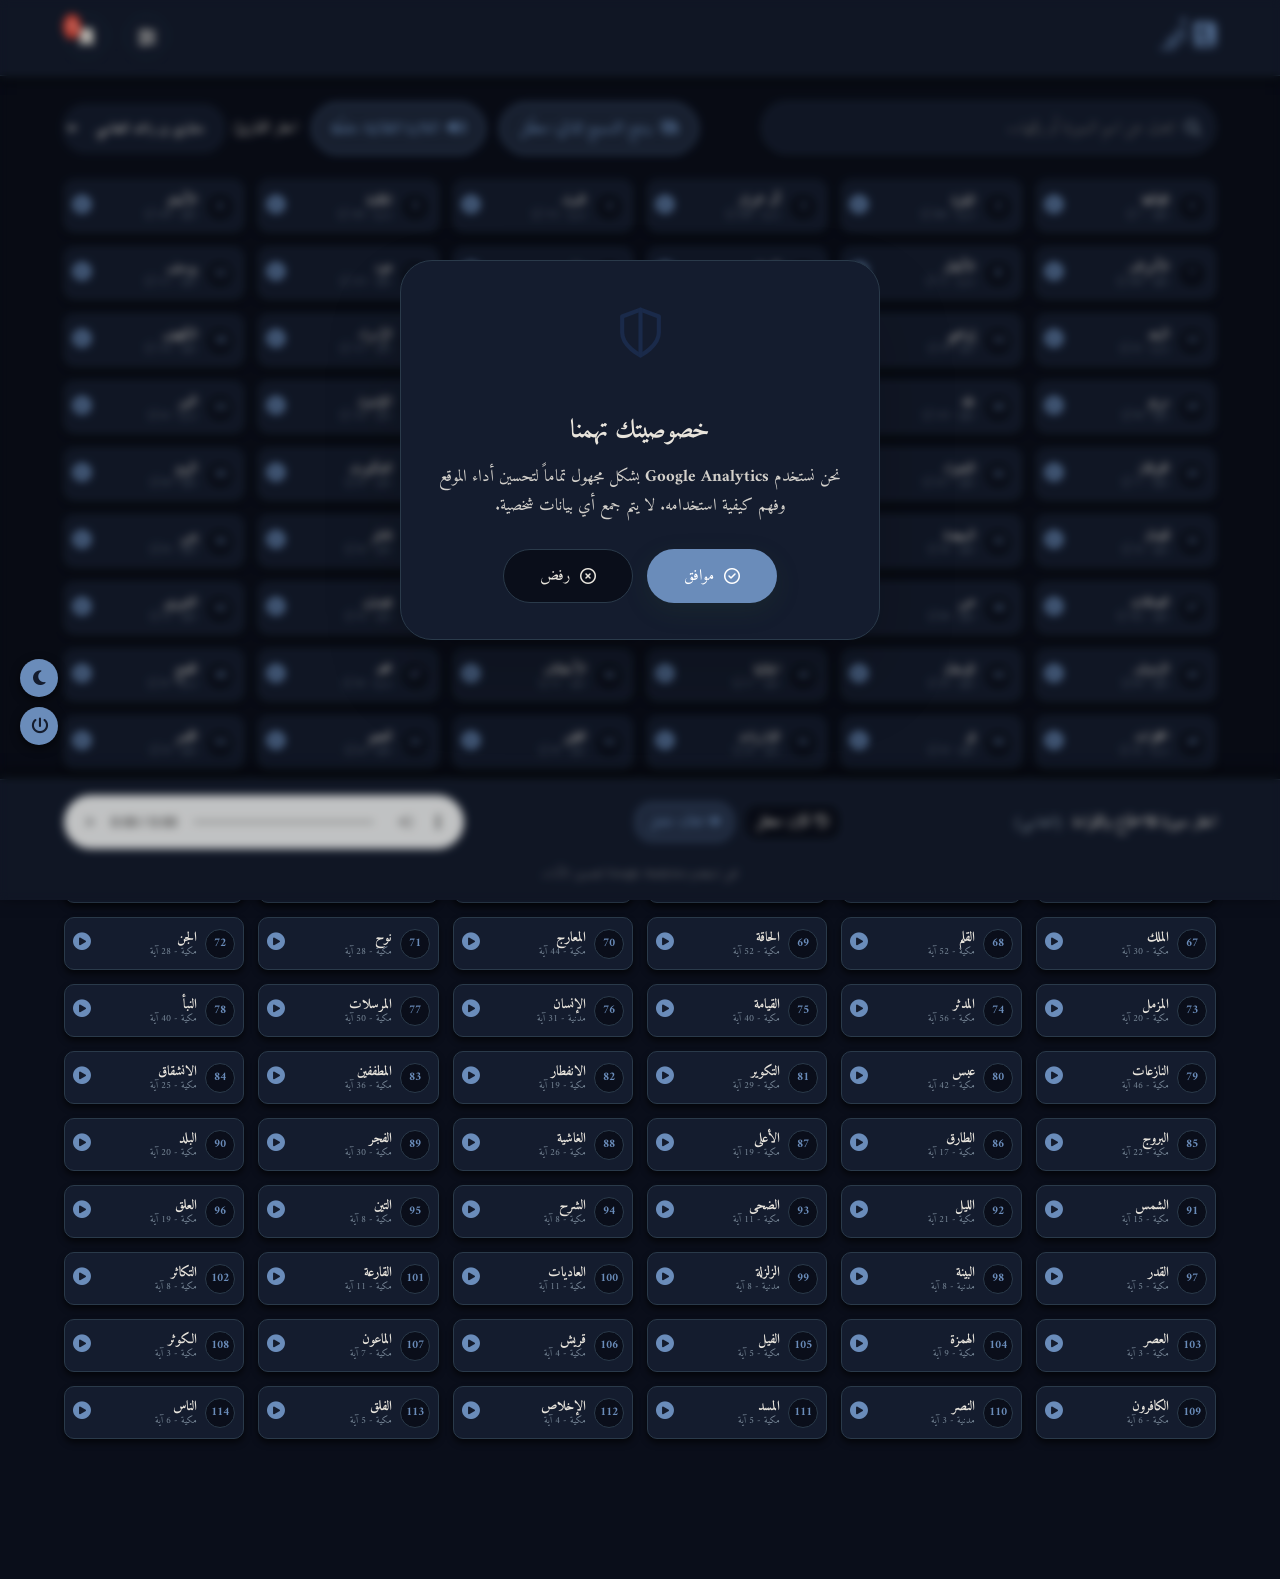
==== commit a5720195: "Update index.html" ====
--- a/index.html
+++ b/index.html
@@ -10,8 +10,7 @@
     <meta property="og:description" content="أثير - منصة قرآنية متكاملة مع تفسير ميسر، أصوات قراء متعددة، وضع التسميع، والإشارات المرجعية. رفيقك الهادئ للحفظ والتدبر." />
     <meta property="og:type" content="website" />
     <meta property="og:url" content="https://sarah-tech-core.github.io/Atheer/" />
-    <meta property="og:image" content="https://sarah-tech-core.github.io/Atheer/icon-512.png" />
-
+<meta property="og:image" content="https://sarah-tech-core.github.io/Atheer/icon-512.png" />
     <link rel="manifest" href="manifest.json">
     <meta name="theme-color" content="#1a2a4a">
     <meta name="apple-mobile-web-app-capable" content="yes">
@@ -329,4 +328,4 @@
 
     <script src="script.js"></script>
 </body>
-</html>+</html>
